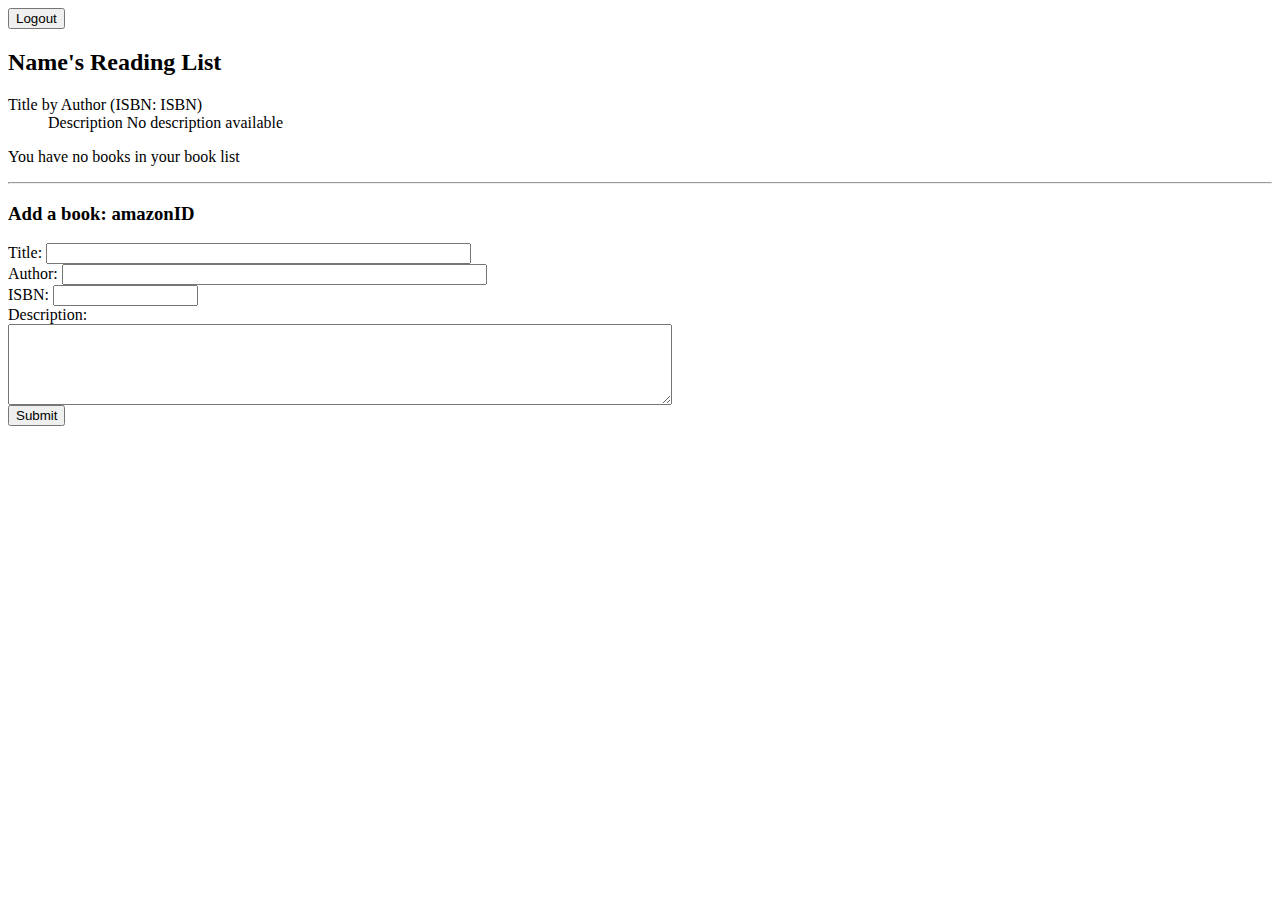
==== ch07Actuator/readinglist/src/main/resources/templates/readingList.html @ 78ac13f7 "定制 Actuator" ====
<html>
<head>
<title>Reading List</title>
<link rel="stylesheet" th:href="@{/style.css}"></link>
<script src="//code.jquery.com/jquery-1.11.2.min.js"></script>
</head>
<body>
    <form method="POST" th:action="@{/logout}">
      <input type="submit" value="Logout" />
    </form>

    <h2><span th:text="${reader?.fullname}">Name</span>'s Reading List</h2>
    <div th:unless="${#lists.isEmpty(books)}">
      <dl th:each="book : ${books}">
        <dt class="bookHeadline">
          <a th:href="'http://www.amazon.com/gp/product/' 
                      + ${book.isbn} + '/tag=' + ${amazonID}" 
             th:text="${book.title}">Title</a> by 
          <span th:text="${book.author}">Author</span>
          (ISBN: <span th:text="${book.isbn}">ISBN</span>)
        </dt>
        <dd class="bookDescription">
          <span th:if="${book.description}" 
                th:text="${book.description}">Description</span>
          <span th:if="${book.description eq null}">
                No description available</span>
        </dd>
      </dl>
    </div>
	<div th:if="${#lists.isEmpty(books)}">
		<p>You have no books in your book list</p>
	</div>
	<hr />
	<h3>Add a book: <span th:text="${amazonID}">amazonID</span> </h3>
	<form method="POST" th:action="@{/}" id="addbookform">
		<label for="title">Title:</label> <input type="text" name="title"
			size="50"></input><br /> <label for="author">Author:</label> <input
			type="text" name="author" size="50"></input><br /> <label for="isbn">ISBN:</label>
		<input type="text" name="isbn" size="15"></input><br /> <label
			for="description">Description:</label><br />
		<textarea name="description" cols="80" rows="5"></textarea>
		<br /> <input type="submit"></input>
	</form>
</body>
</html>
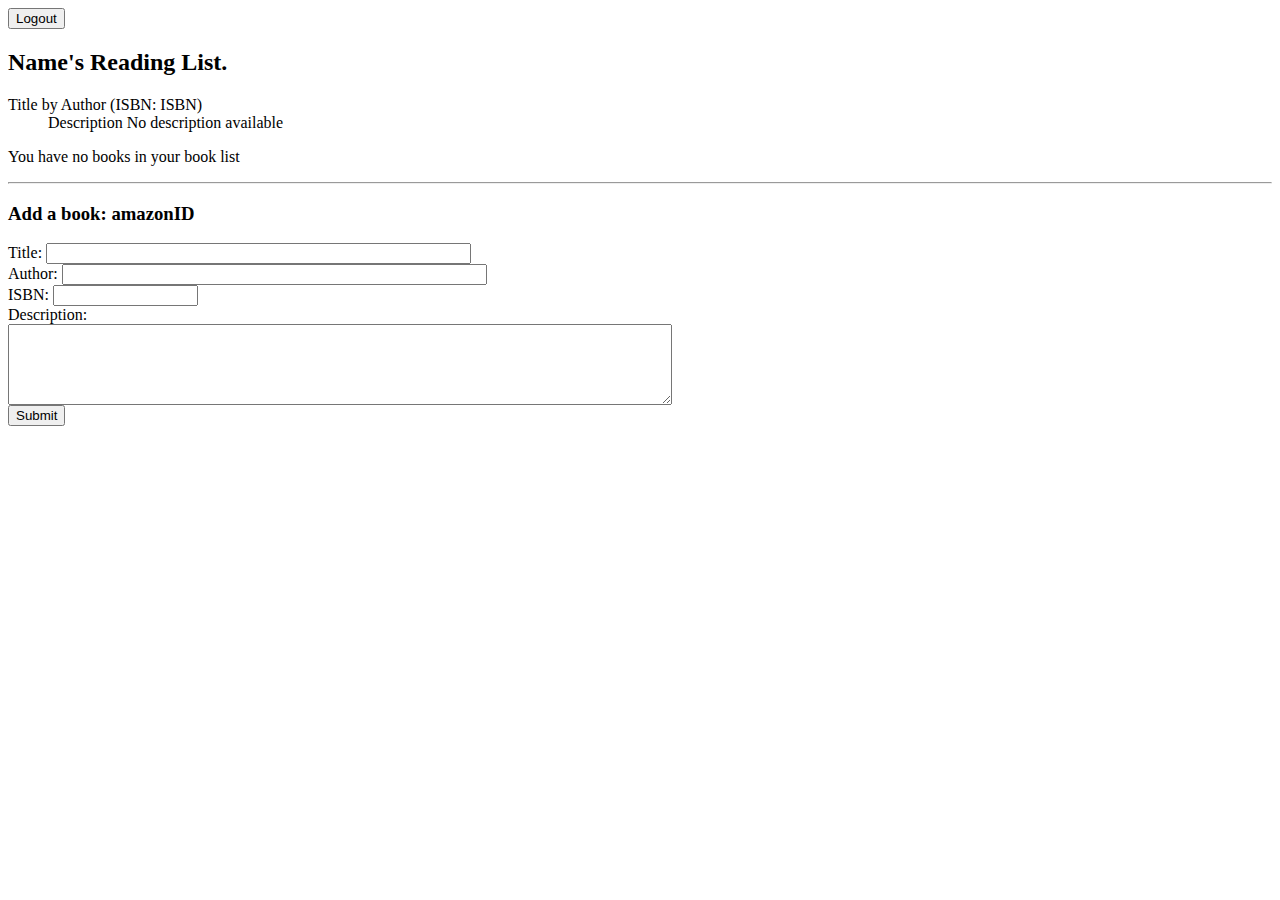
==== commit 604fbdc3: "保护Actuator端点" ====
--- a/ch07Actuator/readinglist/src/main/resources/templates/readingList.html
+++ b/ch07Actuator/readinglist/src/main/resources/templates/readingList.html
@@ -9,7 +9,7 @@
       <input type="submit" value="Logout" />
     </form>
 
-    <h2><span th:text="${reader?.fullname}">Name</span>'s Reading List</h2>
+    <h2><span th:text="${reader?.fullname}">Name</span>'s Reading List.</h2>
     <div th:unless="${#lists.isEmpty(books)}">
       <dl th:each="book : ${books}">
         <dt class="bookHeadline">
